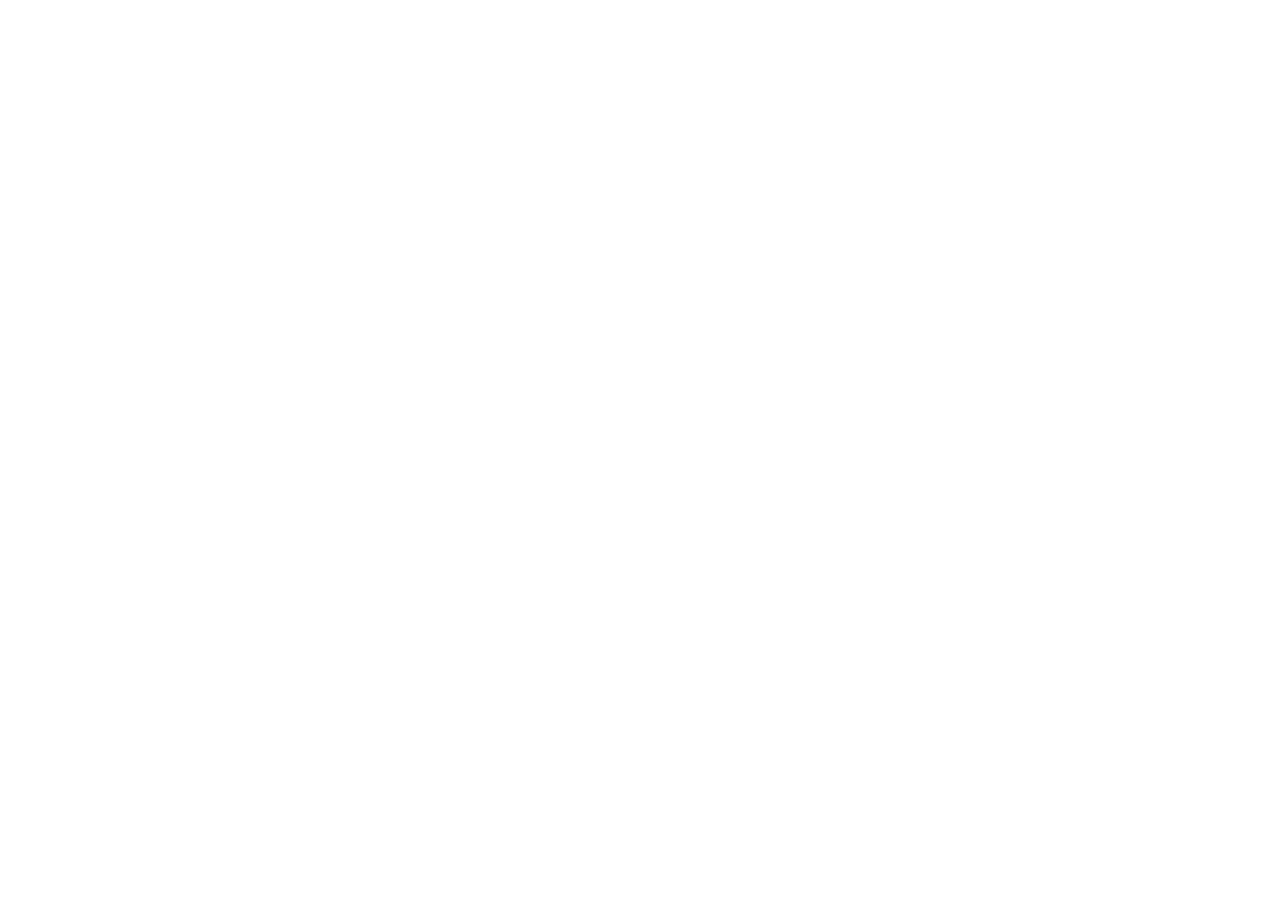
==== index.html @ 7415d2b9 "learning js with procoder" ====
<!DOCTYPE html>
<html lang="en">
<head>
	<meta charset="UTF-8">
	<meta name="viewport" content="width=device-width, initial-scale=1.0">
	<title>Js Learning</title>
</head>
<body>
	<script src="app.js">

	</script>
</body>
</html>
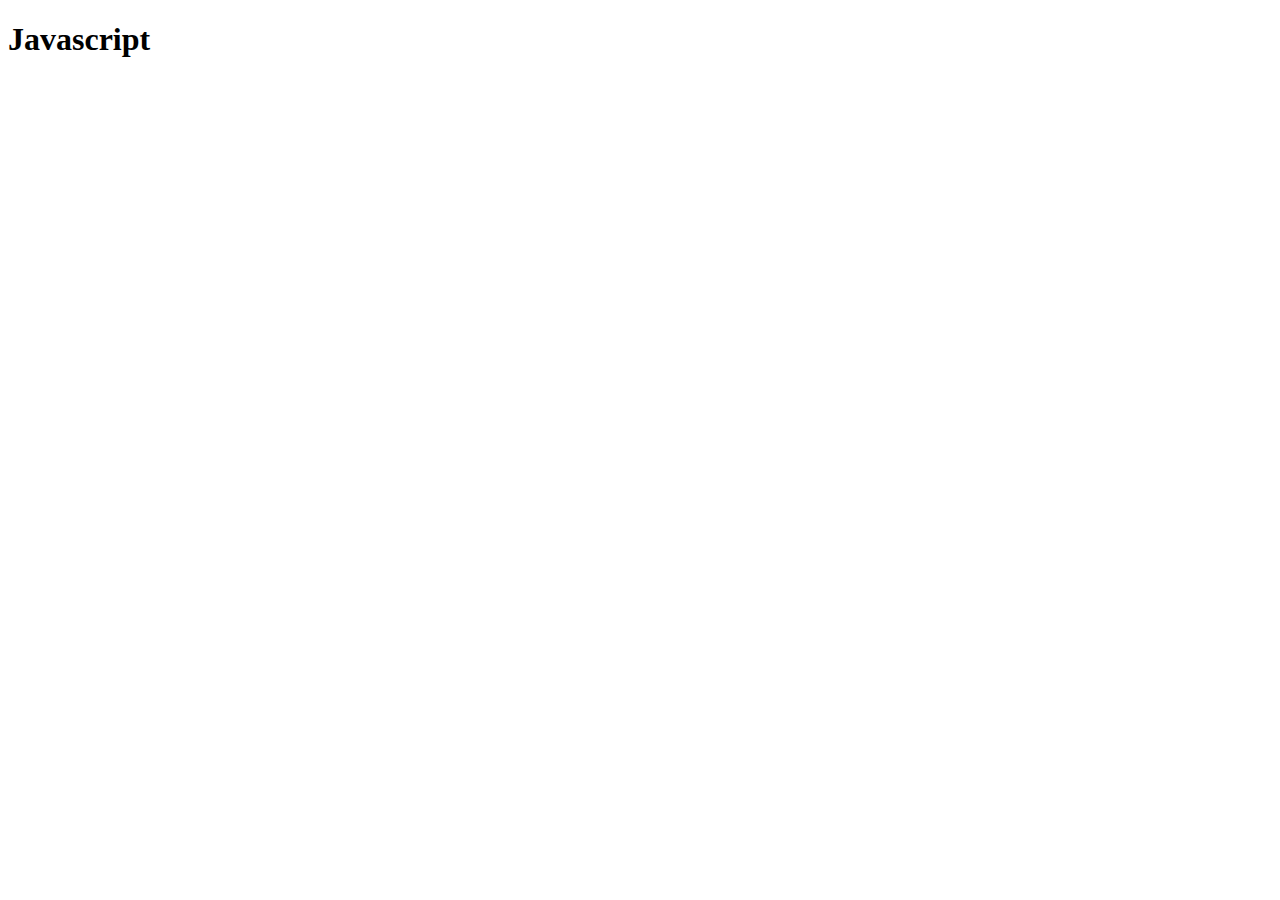
==== commit c35e6525: "learning js statements" ====
--- a/index.html
+++ b/index.html
@@ -6,6 +6,7 @@
 	<title>Js Learning</title>
 </head>
 <body>
+	<h1 id="hello">Javascript</h1>
 	<script src="app.js">
 
 	</script>
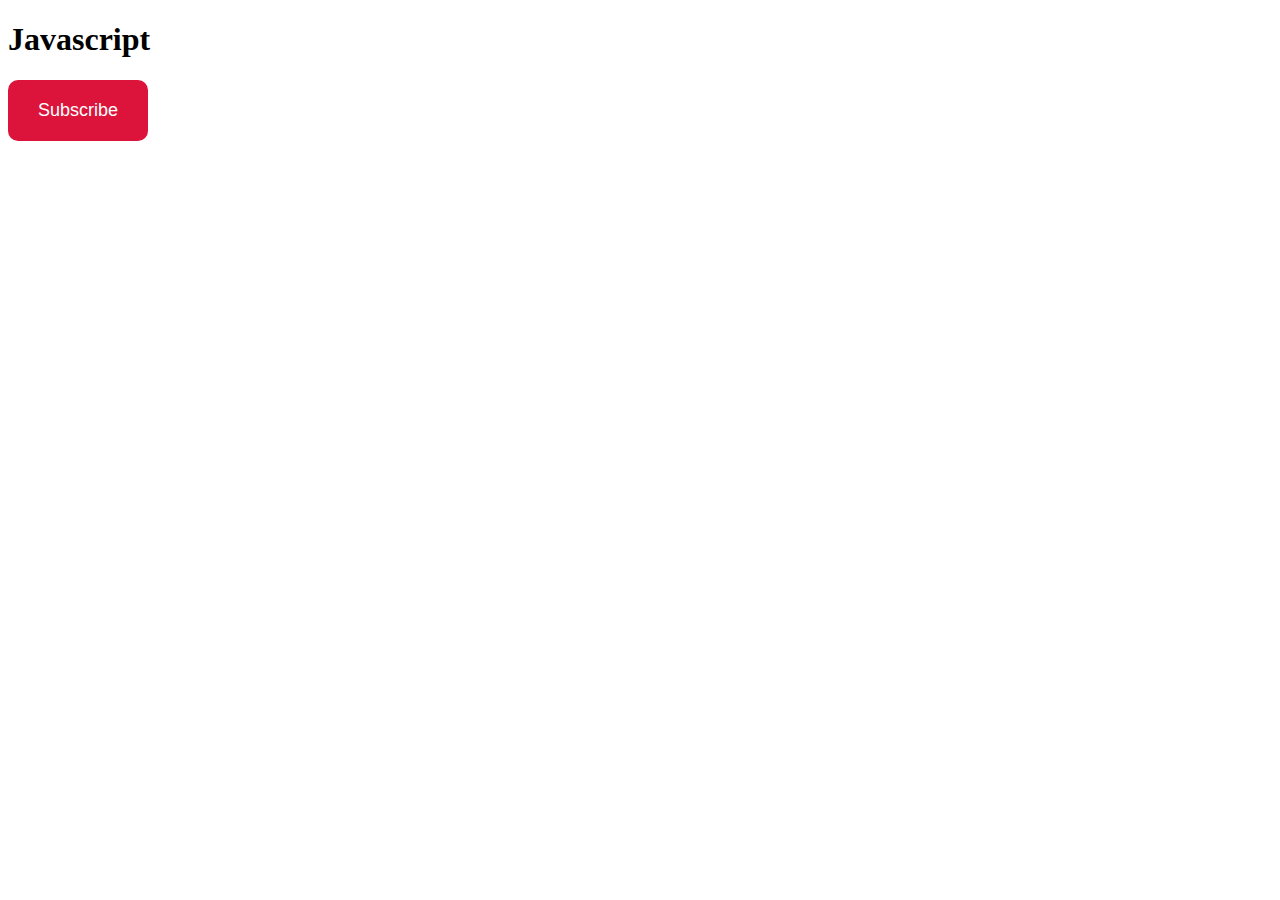
==== commit 7d945a36: "learning javascript data types , operator precedence, function" ====
--- a/index.html
+++ b/index.html
@@ -4,11 +4,26 @@
 	<meta charset="UTF-8">
 	<meta name="viewport" content="width=device-width, initial-scale=1.0">
 	<title>Js Learning</title>
+	<style>
+		button{
+			background: crimson;
+			padding: 20px 30px;
+			color: white;
+			font-size: 18px;
+			border-radius: 10px;
+			border: none ;
+		}
+	</style>
 </head>
 <body>
 	<h1 id="hello">Javascript</h1>
-	<script src="app.js">
 
-	</script>
+	<button id="btn">Subscribe</button>
+
+	<script src="dataTypes.js"></script>
+	<script src="app.js"></script>
+	<script src="operatorPrecedence.js"></script>
+	<script src="function.js"></script>
+	
 </body>
 </html>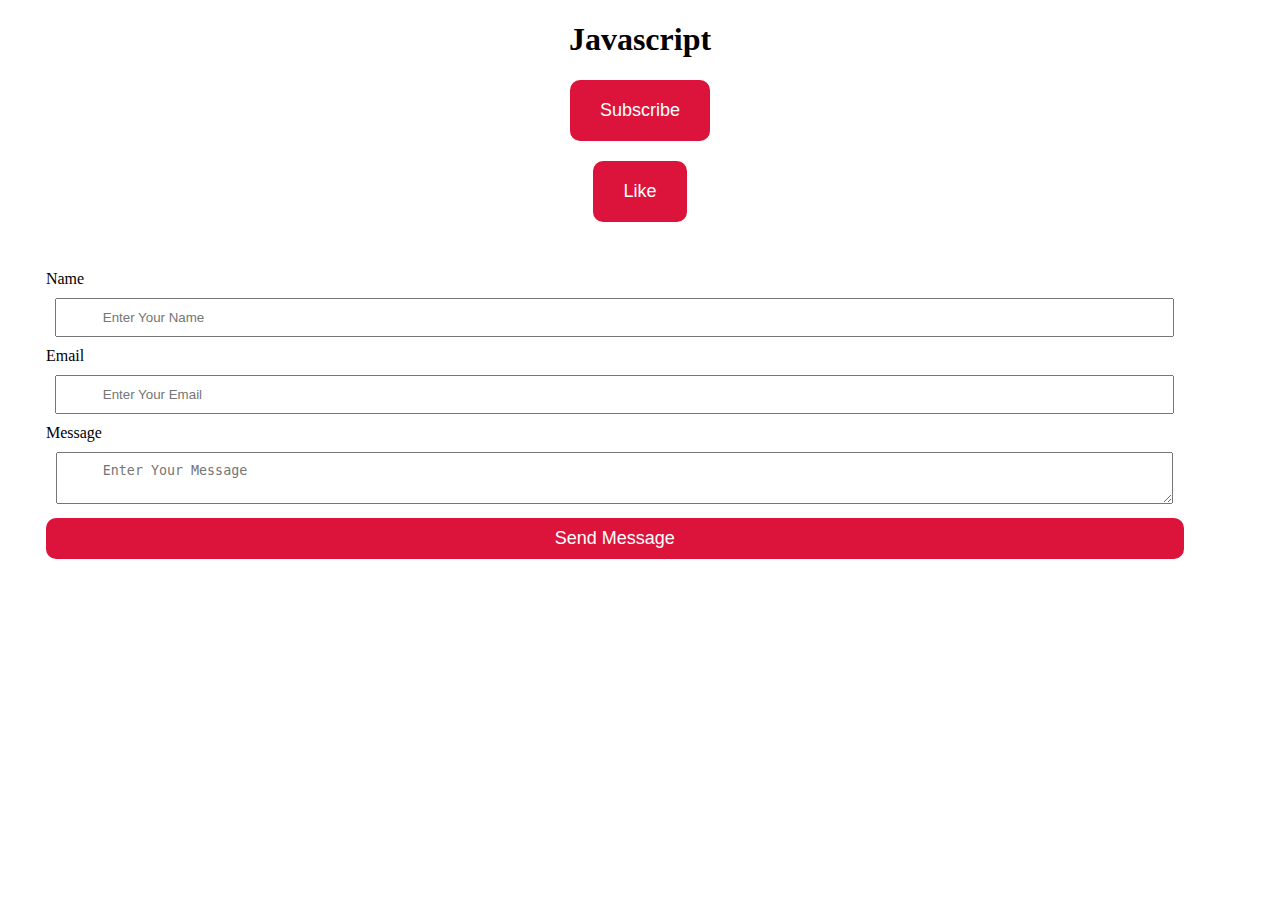
==== commit 9405fbc4: "learning like youtube button sample and form key pressed" ====
--- a/index.html
+++ b/index.html
@@ -4,26 +4,81 @@
 	<meta charset="UTF-8">
 	<meta name="viewport" content="width=device-width, initial-scale=1.0">
 	<title>Js Learning</title>
+
+	<link rel="stylesheet" href="https://cdnjs.cloudflare.com/ajax/libs/font-awesome/6.6.0/css/all.min.css" integrity="sha512-Kc323vGBEqzTmouAECnVceyQqyqdsSiqLQISBL29aUW4U/M7pSPA/gEUZQqv1cwx4OnYxTxve5UMg5GT6L4JJg==" crossorigin="anonymous" referrerpolicy="no-referrer" />
+
 	<style>
-		button{
+		body{
+			text-align: center;
+		}
+		button,
+		#form input[type='submit']
+		{
 			background: crimson;
 			padding: 20px 30px;
 			color: white;
 			font-size: 18px;
 			border-radius: 10px;
 			border: none ;
+			transition: 0.5s;
+			cursor: pointer;
+		}
+		button:hover, #form input[type='submit']:hover {
+			background: #262626;
+		}
+
+		#form{
+			width: 90%;
+			padding: 3%;
+		}
+		#form label{
+			display: block;
+			margin-bottom: 10px;
+			margin-top: 10px;
+			text-align: left;
+
+		}
+		#form input,
+		#form textarea {
+			width: 90%;
+			padding: 10px 4%;
+		}
+		#form input[type='submit'] {
+			width: 100%;
+			padding: 10px 4%;
+			margin-top: 10px;
 		}
 	</style>
 </head>
 <body>
 	<h1 id="hello">Javascript</h1>
 
-	<button id="btn">Subscribe</button>
+	<!-- button attribute: ondblclick, onmouseout, onmouseenter. -->
 
-	<script src="dataTypes.js"></script>
+	<button ondblclick="subscribe()" id="btn">Subscribe</button>
+	<h2 id="text"></h2>
+
+	<button id="like" onclick="like()"><i class="fa-regular fa-thumbs-up"></i> Like</button>
+
+	<!-- form attribute: onkeypress, onkeyup. -->
+
+	<form action="" id="form" onkeyup="keyPress()">
+		<label for="">Name</label>
+		<input type="text" name="" id="" placeholder="Enter Your Name">
+		<label for="">Email</label>
+		<input type="email" name="" id="" placeholder="Enter Your Email">
+		<label for="">Message</label>
+		<textarea name="" id="" placeholder="Enter Your Message"></textarea>
+		<input type="submit" value="Send Message">
+	</form>
+
+	<script src="dataTypes.js">dgf</script>
 	<script src="app.js"></script>
 	<script src="operatorPrecedence.js"></script>
 	<script src="function.js"></script>
+	<script src="object.js"></script>
+	<script src="array.js"></script>
+	<script src="events.js"></script>
 	
 </body>
 </html>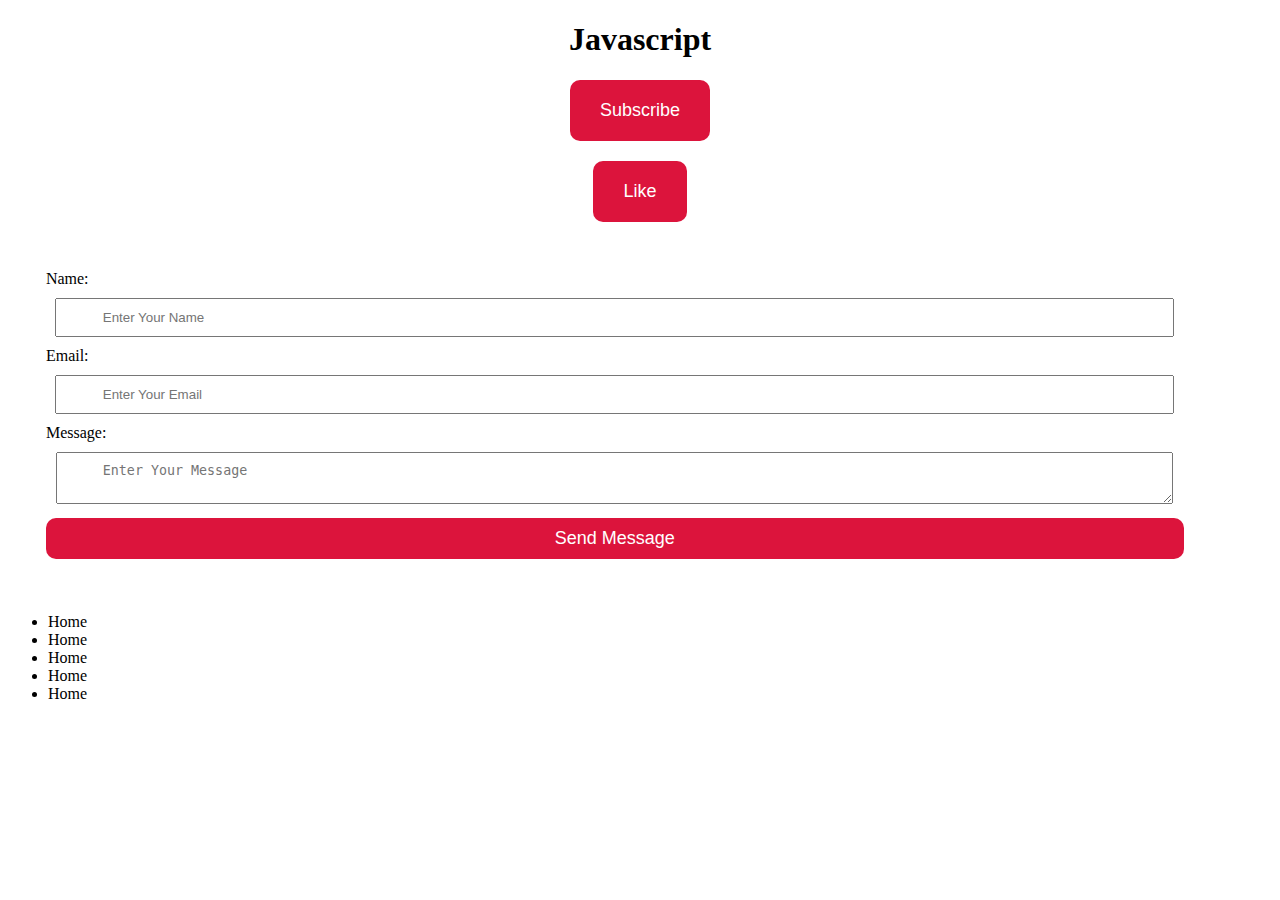
==== commit c27e7485: "learning event js" ====
--- a/index.html
+++ b/index.html
@@ -7,50 +7,12 @@
 
 	<link rel="stylesheet" href="https://cdnjs.cloudflare.com/ajax/libs/font-awesome/6.6.0/css/all.min.css" integrity="sha512-Kc323vGBEqzTmouAECnVceyQqyqdsSiqLQISBL29aUW4U/M7pSPA/gEUZQqv1cwx4OnYxTxve5UMg5GT6L4JJg==" crossorigin="anonymous" referrerpolicy="no-referrer" />
 
-	<style>
-		body{
-			text-align: center;
-		}
-		button,
-		#form input[type='submit']
-		{
-			background: crimson;
-			padding: 20px 30px;
-			color: white;
-			font-size: 18px;
-			border-radius: 10px;
-			border: none ;
-			transition: 0.5s;
-			cursor: pointer;
-		}
-		button:hover, #form input[type='submit']:hover {
-			background: #262626;
-		}
+	<link rel="stylesheet" href="style.css">
+</head>
 
-		#form{
-			width: 90%;
-			padding: 3%;
-		}
-		#form label{
-			display: block;
-			margin-bottom: 10px;
-			margin-top: 10px;
-			text-align: left;
+<!-- body attribute: onload, onresize, onscroll-->
 
-		}
-		#form input,
-		#form textarea {
-			width: 90%;
-			padding: 10px 4%;
-		}
-		#form input[type='submit'] {
-			width: 100%;
-			padding: 10px 4%;
-			margin-top: 10px;
-		}
-	</style>
-</head>
-<body>
+<body onscroll="onScroll()">
 	<h1 id="hello">Javascript</h1>
 
 	<!-- button attribute: ondblclick, onmouseout, onmouseenter. -->
@@ -63,14 +25,26 @@
 	<!-- form attribute: onkeypress, onkeyup. -->
 
 	<form action="" id="form" onkeyup="keyPress()">
-		<label for="">Name</label>
+		<label for="">Name:</label>
 		<input type="text" name="" id="" placeholder="Enter Your Name">
-		<label for="">Email</label>
+		<label for="">Email:</label>
 		<input type="email" name="" id="" placeholder="Enter Your Email">
-		<label for="">Message</label>
-		<textarea name="" id="" placeholder="Enter Your Message"></textarea>
+		<label for="">Message:</label>
+		<textarea name="" id="textarea" placeholder="Enter Your Message"></textarea>
 		<input type="submit" value="Send Message">
 	</form>
+
+	<ul id="ul">
+		<li id="li">Home</li>
+		<li>Home</li>
+		<li>Home</li>
+		<li>Home</li>
+		<li>Home</li>
+	</ul>
+
+	<!-- <div>
+		<p>Lorem ipsum dolor sit, amet consectetur adipisicing elit. Reiciendis numquam soluta aut praesentium sint, fugit, perferendis aliquam quo repellendus itaque, dolorem totam aspernatur. Provident consequatur libero, beatae ab vel odit ipsa! Ex officia quaerat sint modi minima aliquid, veritatis, aspernatur repellat placeat alias quae? Illo, quod nisi. Placeat sint labore assumenda ducimus repellendus odio nobis id reiciendis voluptas omnis, quidem, corporis eaque, ipsam esse accusantium quisquam facilis architecto ipsa earum commodi? Tempore, consectetur dolore qui, velit corrupti neque veniam, quo minus quod non doloribus voluptatum accusantium quae aperiam. Repellendus culpa quisquam nihil laboriosam. Culpa dolore sit, voluptas enim modi alias est, officiis, fugit exercitationem possimus ut. Cumque vero eveniet fugit, sunt inventore quisquam quaerat iure sint placeat possimus quis praesentium adipisci illum dolorem eligendi, quam consectetur unde ratione quae, doloribus aliquid? Ratione iste provident temporibus, ipsum voluptatibus debitis. Dolores officiis eveniet voluptatibus sapiente animi, laudantium amet alias praesentium ipsam totam? Illum perferendis quasi sapiente at ipsam aut molestiae enim quod doloremque dolorem veritatis blanditiis delectus alias iste incidunt animi explicabo rem quo, qui suscipit sint? Illum, nesciunt? Eum ea nesciunt eligendi, natus sequi perferendis enim est iusto quasi odit porro aperiam ratione exercitationem quae laboriosam, a impedit delectus corrupti explicabo! Autem sapiente illum vitae nobis ullam sed nam vel inventore repudiandae asperiores explicabo, dolores doloribus officia sit quo tenetur harum a exercitationem voluptatum corporis facilis. Eaque amet illum accusantium officiis esse reprehenderit quaerat quidem vitae assumenda similique ratione, est dolores veritatis error, autem recusandae consectetur deleniti reiciendis blanditiis ea culpa porro iusto, commodi consequatur? Rem necessitatibus modi consequuntur reprehenderit quis suscipit, ut assumenda, esse nam atque voluptatum asperiores excepturi perferendis doloremque dolorum omnis fuga aliquid nemo debitis exercitationem quod. Modi quidem enim molestias culpa cumque facere perspiciatis neque dolorum voluptas quam vitae, similique sapiente vero nesciunt, pariatur quo! Ex rem neque praesentium! Officiis praesentium maiores numquam aperiam tempore sunt laborum impedit, quis quo vero, doloremque totam nisi veniam dolores quas, accusantium rem magnam similique corrupti culpa deserunt! In voluptas et repellat similique doloremque odio rem unde, repellendus quibusdam odit, possimus qui animi, assumenda doloribus? Alias repellat porro voluptatem, quos dignissimos expedita blanditiis cupiditate dolorum, quod eaque est debitis quae. Vitae magni quibusdam facere perferendis at fugit excepturi, dolores atque cupiditate, minus, eveniet assumenda nihil commodi rem! Ea, voluptates? Reiciendis officiis minus, voluptas recusandae sunt exercitationem molestiae deserunt cupiditate aspernatur voluptatem itaque nesciunt iure error quas modi necessitatibus quos voluptatibus quasi expedita odio! Reprehenderit, nesciunt ducimus provident nihil cum rem recusandae quibusdam laboriosam. Suscipit dolorum sed iure molestias, debitis dicta repudiandae? Est dolorem tenetur vitae ut consequatur dolores consequuntur amet non eius esse modi perferendis, itaque quis eaque! Similique sed est optio voluptates dignissimos expedita, veritatis, dicta nemo sit repudiandae adipisci. Obcaecati dolores voluptatem temporibus dolorem est amet accusamus nemo quam aspernatur? Sit dignissimos laudantium, nostrum ullam consequatur quaerat perferendis veniam deserunt quis ratione officia! Quidem veritatis enim officia maxime exercitationem in voluptatem obcaecati modi autem sequi, quaerat repellat iusto iure incidunt nobis, et explicabo rerum quia quibusdam. Sint distinctio amet praesentium quibusdam quam voluptate enim. Excepturi, possimus minima? Quasi, doloribus vitae unde minus in iusto praesentium optio dolorum, omnis est sed, error nostrum corporis maiores eaque velit nulla labore? Architecto dolor quia ipsa rem saepe cupiditate in asperiores enim autem distinctio non excepturi molestias, veniam, beatae quod adipisci impedit id amet. Sequi eligendi voluptates neque id autem fugit itaque ullam dignissimos cum in adipisci quisquam officiis sapiente, aperiam tempore quas laudantium, cumque possimus. Vero odio temporibus repellendus veniam error, quas similique dignissimos porro ex necessitatibus ducimus quis totam dolore iste harum, labore adipisci explicabo quo rerum in voluptate mollitia. Repellendus aperiam eum, omnis quis cum reiciendis ipsa ratione, aut natus sapiente quas nobis nam odio itaque autem molestiae nihil expedita. Vel distinctio ut aliquam voluptates minima modi laboriosam molestias sequi, id inventore, ad doloribus aut, eos reprehenderit quo perspiciatis saepe ipsam porro quia. Enim perferendis architecto labore expedita ullam amet. Vel ad non impedit. Ad vel enim maxime molestias adipisci assumenda possimus aperiam quasi vitae sunt minima aspernatur doloremque magni, culpa natus harum eius, cupiditate aliquid, consectetur recusandae. Architecto saepe commodi veritatis adipisci accusamus dolorum reprehenderit qui fugit distinctio! Facere animi sapiente laborum sit odit, nostrum nemo repellat ut provident corporis? Quo modi odit, omnis nam, sed porro saepe expedita, impedit voluptatum tenetur animi. Quasi, iusto odit. Architecto qui expedita placeat ratione ut quaerat totam dicta provident velit, aliquid ipsam dolorem consequuntur quibusdam amet sapiente soluta quisquam nemo hic, eos corrupti. Ab pariatur magni eos nobis aliquid aut laborum vero quaerat aspernatur hic, ipsa, facere in fuga deserunt odit sequi voluptas expedita ullam excepturi totam quidem? Repudiandae sint asperiores nisi nihil architecto fuga. Doloribus, nulla? Distinctio veniam cum inventore at accusantium, enim excepturi rem aliquam quo labore adipisci magni iure omnis mollitia, quae sequi vitae ex sit neque. Minus tempore facere numquam atque accusantium adipisci! Tenetur rem, neque sed tempore ut facere adipisci, reiciendis reprehenderit quae nihil aut eos soluta minus, temporibus placeat amet repudiandae non nulla distinctio corrupti quibusdam perferendis corporis? Nulla deleniti soluta beatae dicta sint, suscipit aperiam? Minus illo temporibus saepe porro asperiores debitis perferendis officia laborum exercitationem molestias consectetur dignissimos, odio ea aliquam. Aperiam sequi similique repellat unde quaerat distinctio, minus odio, dolorem quidem hic dignissimos nesciunt ut animi consequatur accusamus quo soluta cumque molestiae, inventore aspernatur eius iusto perferendis. Veniam itaque fugiat modi rem facere, explicabo placeat odio unde doloribus deleniti dignissimos animi ullam temporibus magni, sequi illum quis! Modi nostrum harum perspiciatis ullam earum voluptatibus corrupti quae, quasi libero delectus incidunt magni? Sed maiores, ut praesentium molestias et explicabo ab nemo nam earum tempore nulla sapiente, voluptatem ipsum. Veniam assumenda cum autem quam maiores. Tenetur exercitationem deserunt fuga non assumenda ipsam porro ut minima aliquam consequatur, labore maiores vero facilis velit modi vitae. Eveniet, quo. Quo commodi asperiores temporibus, nam fugit exercitationem, enim quia maiores dolores doloremque illo tempore officia fugiat, quisquam id a consectetur. A praesentium aliquid ullam eaque officiis voluptatum porro distinctio error, maxime at ducimus dolorem impedit, quae iste nisi accusamus!</p>
+	</div> -->
 
 	<script src="dataTypes.js">dgf</script>
 	<script src="app.js"></script>
--- a/style.css
+++ b/style.css
@@ -0,0 +1,44 @@
+
+		body{
+			text-align: center;
+		}
+		button,
+		#form input[type='submit']
+		{
+			background: crimson;
+			padding: 20px 30px;
+			color: white;
+			font-size: 18px;
+			border-radius: 10px;
+			border: none ;
+			transition: 0.5s;
+			cursor: pointer;
+		}
+		button:hover, #form input[type='submit']:hover {
+			background: #262626;
+		}
+
+		#form{
+			width: 90%;
+			padding: 3%;
+		}
+		#form label{
+			display: block;
+			margin-bottom: 10px;
+			margin-top: 10px;
+			text-align: left;
+
+		}
+		#form input,
+		#form textarea {
+			width: 90%;
+			padding: 10px 4%;
+		}
+		#form input[type='submit'] {
+			width: 100%;
+			padding: 10px 4%;
+			margin-top: 10px;
+		}
+		ul{
+			text-align: left;
+		}
